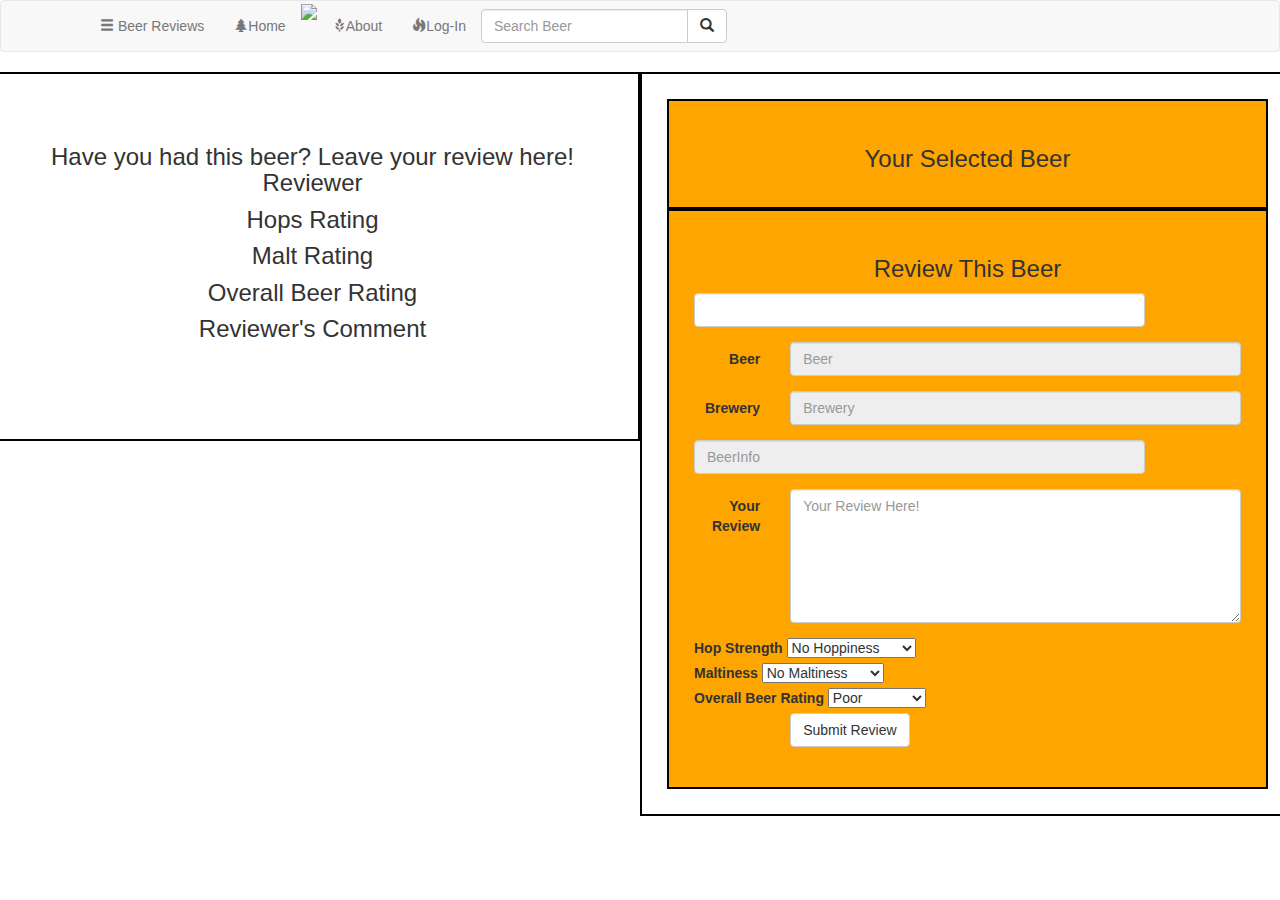
==== src/main/webapp/WEB-INF/view/beerDetails.html @ bce2ccb7 "first" ====
<!DOCTYPE html>
<html>
<head>
<meta charset="ISO-8859-1">

<link rel="stylesheet"
	href="https://ajax.googleapis.com/ajax/libs/jqueryui/1.12.0/themes/smoothness/jquery-ui.css">
<link rel="stylesheet"
	href="https://maxcdn.bootstrapcdn.com/bootstrap/3.3.7/css/bootstrap.min.css">
<link href="css/business-casual.css" rel="stylesheet">
<title>Insert title here</title>
</head>
<body>
	<nav class="navbar navbar-default" role="navigation">

		<div class="container">
			<!-- Brand and toggle get grouped for better mobile display -->
			<div class="navbar-header">
				<button type="button" class="navbar-toggle" data-toggle="collapse"
					data-target="#bs-example-navbar-collapse-1">
					<span class="sr-only">Toggle navigation</span> <span
						class="icon-bar"></span> <span class="icon-bar"></span> <span
						class="icon-bar"></span>
				</button>
				<!-- navbar-brand is hidden on larger screens, but visible when the menu is collapsed -->

			</div>
			<!-- Collect the nav links, forms, and other content for toggling -->
			<div class="container-fluid">
				<ul class="nav navbar-nav">

					<li><a data-toggle="dropdown" href="#"><span
							class="glyphicon glyphicon-menu-hamburger"></span> Beer Reviews</a>
						<ul class="dropdown-menu">
							<li><a href="readTable.jsp"><span
									class="glyphicon glyphicon-map-marker"></span> View Recent List</a></li>
							<li><a href="addToTable.html"><span
									class="glyphicon glyphicon-pushpin"></span> Add Beer Review</a></li>
							<li><a href="updateToTable.jsp"><span
									class="glyphicon glyphicon-ok-circle"></span> Update Beer
									Review</a></li>
							<li><a href="deleteToTable.jsp"><span
									class="glyphicon glyphicon-trash"></span> Remove Beer Review</a></li>
						</ul></li>
					<li><a href="index.html"><span
							class="glyphicon glyphicon-tree-conifer"></span>Home</a></li>
					<li>
						<div id="logodiv">
							<img src="img/TapThisBanner.png" style="width: 200px;">
						</div>
					</li>
					<li><a href="images/ListOfParks.pdf"><span
							class="glyphicon glyphicon-grain"></span>About</a></li>

					<li><a
						onclick="document.getElementById('id01').style.display='block'"
						style="width: auto;"><span class="glyphicon glyphicon-fire"></span>Log-In</a></li>

					<div id="id01" class="modal">

						<form class="modal-content animate" action="action_page.php">
							<div class="imgcontainer">
								<span
									onclick="document.getElementById('id01').style.display='none'"
									class="close" title="Close Modal">&times;</span>
							</div>

							<div class="container">
								<label style="padding-right: 138px;"><b>Username</b></label> <input
									type="text" placeholder="Enter Username" name="userName"
									required>
								<hr>
								<label style="padding-right: 150px;"><b>Password</b></label> <input
									type="password" placeholder="Enter Password" name="password"
									required>
								<hr>
								<label for="password"><b>Confirm password</b></label> <input
									type="password" name="password" />
								<hr>
								<button type="submit">Login</button>
								<!--       <input type="checkbox" checked="checked"> Remember me
 -->
							</div>

							<div class="container" style="background-color: white">
								<button style="color: red;" type="button"
									onclick="document.getElementById('id01').style.display='none'"
									class="cancelbtn">Cancel</button>
								<!--       <span class="psw">Forgot <a href="#">password?</a></span>
 -->
							</div>
						</form>
					</div>

					<script>
						// Get the modal
						var modal = document.getElementById('id01');

						// When the user clicks anywhere outside of the modal, close it
						window.onclick = function(event) {
							if (event.target == modal) {
								modal.style.display = "none";
							}
						}
					</script>

					</li>
				</ul>

				<form action="/APIResults" class="navbar-form" id="searchdiv"
					role="search">
					<div class="input-group">
						<input type="text" class="form-control" placeholder="Search Beer"
							name="beerInfo">
						<div class="input-group-btn">
							<button class="btn btn-default" type="submit">
								<i class="glyphicon glyphicon-search"></i>
							</button>
						</div>
					</div>
				</form>

			</div>
			<!-- /.navbar-collapse -->
		</div>
		<!-- /.container -->
	</nav>

	<!-- holds beer info and & reviews -->
	<div id="" class="row">


		<!-- div for displaying reviews -->
		<div id="revWrapper" class='col-md-6'
			style="padding: 50px; border: 2px solid black;">
			<h3 align="center">
				Have you had this beer? Leave your review here!</b>
				<div class="containe">
					<div class="row">
						<div class="box">
							<div id="eachReview" th:each="review : ${reviews}">
								<div>
									<p id="thymeleafBS">Reviewer</p>
									<p th:text="${review.reviewUserId}"></p>
									<p id="thymeleafBS">Hops Rating</p>
									<p th:text="${review.hopsRating}"></p>
									<p id="thymeleafBS">Malt Rating</p>
									<p th:text="${review.maltRating}"></p>
									<p id="thymeleafBS">Overall Beer Rating</p>
									<p th:text="${review.beerRating}"></p>
									<p id="thymeleafBS">Reviewer's Comment</p>
									<p th:text="${review.reviewComment}"></p>
									<br />
								</div>
							</div>
						</div>
					</div>
				</div>
		</div>

		<div id="infoReview" class='col-md-6'
			style="padding: 25px; border: 2px solid black;">

			<!-- div to display API data -->

			<div id="wrapper"
				style="padding: 25px; border: 2px solid black; background-color: orange">
				<h3 align="center">Your Selected Beer</h3>

				<!-- closing for beerInfo wrapper div -->
			</div>

			<div id="revForm"
				style="padding: 25px; border: 2px solid black; background-color: orange">
				<h3 align="center">Review This Beer</h3>
				<form action="/beerDetails" method="POST" class="form-horizontal"
					id="beerReviewForm">
					<div class="form-group">
						<label hidden for="reviewUserId" class="col-sm-2 control-label">User
							ID</label>
						<div class="col-sm-10">
							<input type="text" class="form-control" id="reviewUserId"
								name="reviewUserId" required>
						</div>
					</div>
					<div class="form-group">
						<label for="beerName" class="col-sm-2 control-label">Beer</label>
						<div class="col-sm-10">
							<input readonly type="text" class="form-control" id="beerName"
								name="beerName" placeholder="Beer" required>
						</div>
					</div>
					<div class="form-group">
						<label for="breweryName" class="col-sm-2 control-label">Brewery</label>
						<div class="col-sm-10">
							<input readonly type="text" class="form-control" id="breweryName"
								name="breweryName" placeholder="Brewery" required>
						</div>
					</div>
					<div class="form-group">
						<label hidden for="beerInfo" class="col-sm-2 control-label">BeerInfo</label>
						<div class="col-sm-10">
							<input readonly type="text" class="form-control" id="beerInfo"
								name="beerInfo" placeholder="BeerInfo" required>
						</div>
					</div>
					<div class="form-group">
						<label for="reviewComment" class="col-sm-2 control-label">Your
							Review</label>
						<div class="col-sm-10">
							<textarea type="review" class="form-control" id="reviewComment"
								name="reviewComment" placeholder="Your Review Here!" required
								rows="6" cols="40" maxlength="256"></textarea>
						</div>
					</div>
					<div>
						<label for="hopsRating">Hop Strength</label> <select
							name="hopsRating" id="hopsRating">
							<option value="1">No Hoppiness</option>
							<option value="2">2</option>
							<option value="3">3</option>
							<option value="4">4</option>
							<option value="5">5</option>
							<option value="6">6</option>
							<option value="7">7</option>
							<option value="8">8</option>
							<option value="9">9</option>
							<option value="10">Extremely Hoppy</option>
						</select>
					</div>
					<div>
						<label for="maltRating">Maltiness</label> <select
							name="maltRating" id="malt">
							<option value="1">No Maltiness</option>
							<option value="2">2</option>
							<option value="3">3</option>
							<option value="4">4</option>
							<option value="5">5</option>
							<option value="6">6</option>
							<option value="7">7</option>
							<option value="8">8</option>
							<option value="9">9</option>
							<option value="10">Extremely Malty</option>
						</select>
					</div>
					<div>
						<label for="beerRating">Overall Beer Rating</label> <select
							name="beerRating" id="beerRating">
							<option value="1">Poor</option>
							<option value="2">Fine</option>
							<option value="3">Neutral</option>
							<option value="4">Good</option>
							<option value="5">Outstanding</option>
						</select>
					</div>
					<div class="form-group">
						<div class="col-sm-offset-2 col-sm-10">
							<button id="newReview" type="submit" value="Submit"
								class="btn btn-default">Submit Review</button>
						</div>
					</div>
				</form>

				<!-- closing div for revFrom -->
			</div>
			<!-- closing of div for beer info & reviews/form class="row"-->
		</div>



		<script
			src="https://ajax.googleapis.com/ajax/libs/jquery/3.1.1/jquery.min.js"></script>

		<script>
			$(function() {

				// retrieves params passed from APIResults page for selected beer from user
				function $_GET(param) {
					var vars = {};
					window.location.href.replace(location.hash, '').replace(
							/[?&]+([^=&]+)=?([^&]*)?/gi, // regexp
							function(m, key, value) { // callback
								vars[key] = value !== undefined ? value : '';
							});
					if (param) {
						return vars[param] ? vars[param] : null;
					}
					return vars;
				}

				// runs API call off of passed params from selection on APIResults page 
				$
						.get(
								"https://api.untappd.com/v4/search/beer?q="
										+ $_GET("beerInfo")
										+ "&client_id=B2397B44662D900D4265BF03E035CE16D5CF4846&client_secret=2AE5A2667723D53FDDDCF2410EB5412F91FE433A",
								function(data) {

									//	console.log(JSON.stringify(data))

									$
											.each(
													data.response.beers.items,
													function(index, value) {

														//	var beerImg = value.beer.beer_label
														breweryLink = value.brewery.contact.url
														beerName = value.beer.beer_name
														breweryName = value.brewery.brewery_name
														var beerInfo = breweryName
																+ " "
																+ beerName

														$("#wrapper")
																.append(
																		"<div style='border:3px solid black' id='oneBeer'>");
														$("#wrapper")
																.append(
																		"<ul align='center'>");
														$("#wrapper")
																.append(
																		"<li align='center'>"
																				+ '<b>'
																				+ value.beer.beer_name
																				+ '</b>'
																				+ "</li>");
														$("#wrapper")
																.append(
																		"<li align='center'>"
																				+ '<a href= "' + breweryLink +'">'
																				+ value.brewery.brewery_name
																				+ '</a>'
																				+ "</li>");
														$("#wrapper")
																.append(
																		"<li align='center'>"
																				+ '<img src=' + value.beer.beer_label + '>'
																				+ "</li>");
														$("#wrapper")
																.append(
																		"<li align='center'>"
																				+ "<b>Abv : </b> "
																				+ value.beer.beer_abv
																				+ "</li>");
														$("#wrapper")
																.append(
																		"<li align='center'>"
																				+ "<b>Style : </b> "
																				+ value.beer.beer_style
																				+ "</li>");
														$("#wrapper")
																.append(
																		"<li align='center'>"
																				+ "<b>Beer Description:</b> "
																				+ value.beer.beer_description
																				+ "</li>");
														$("#wrapper")
																.append(
																		"<li align='center'>"
																				+ "<b>Brewing Location: </b>"
																				+ value.brewery.location.brewery_city
																				+ ", "
																				+ value.brewery.location.brewery_state
																				+ "</li>");
														$("#wrapper").append(
																"</ul><br>");
														$("#wrapper").append(
																"</div>");
														$("#beerName")
																.val(
																		value.beer.beer_name);
														$("#breweryName")
																.val(
																		value.brewery.brewery_name);
														$("#beerInfo")
																.val(
																		value.brewery.brewery_name
																				+ " "
																				+ value.beer.beer_name)
																.hide();

														// hides the UID input field in the form. Will need to add to this function to populate this hidden field with data from mySQL table
													/* 	$("#reviewUserId")
																.hide(); */

														// displays the first div generated from parsed API data
														$.first("#oneBeer")
																.display();

													});
								}, "json")

			});
		</script>
</body>
</html>
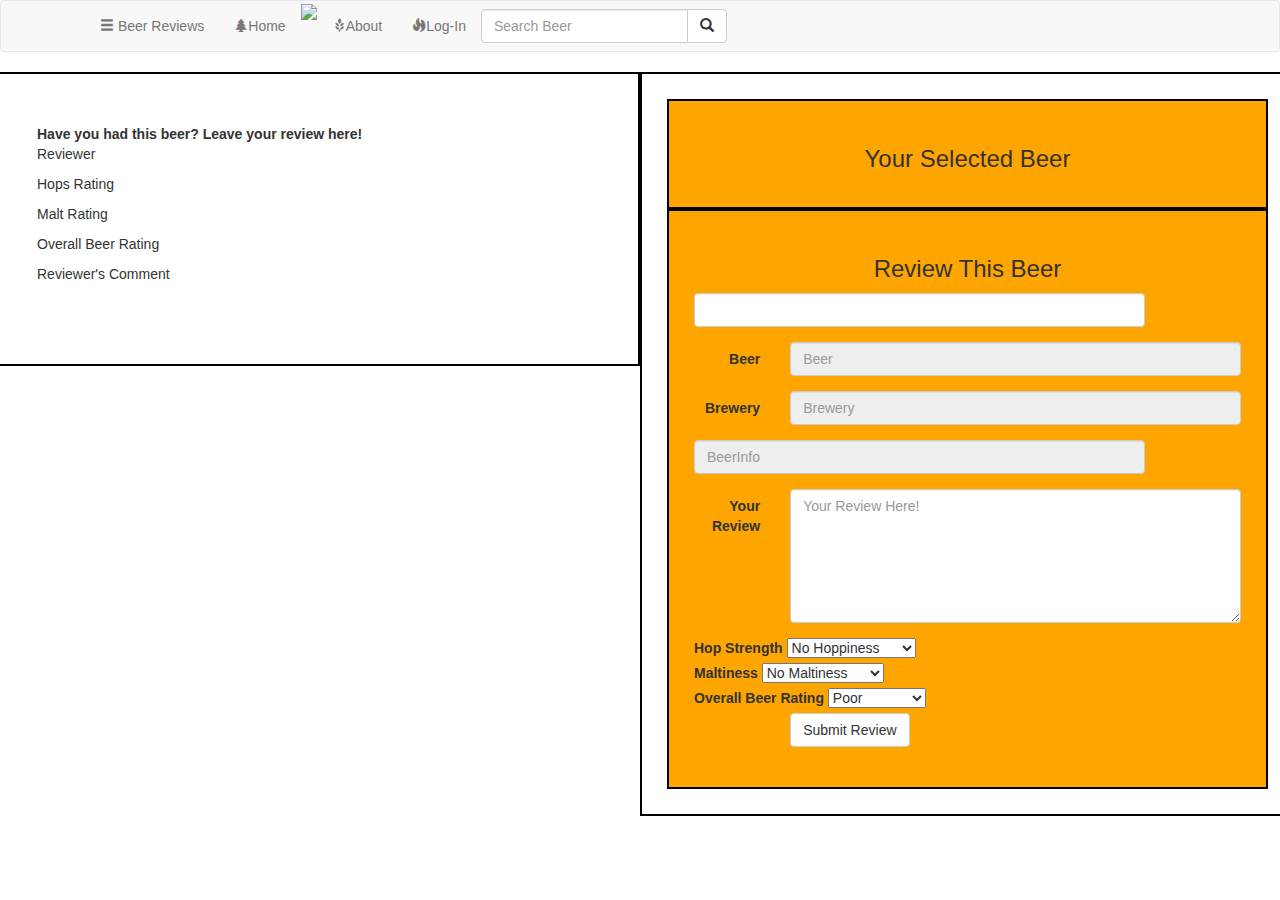
==== commit dafcfd9e: "blahhh" ====
--- a/src/main/webapp/WEB-INF/view/beerDetails.html
+++ b/src/main/webapp/WEB-INF/view/beerDetails.html
@@ -133,264 +133,262 @@
 		<!-- div for displaying reviews -->
 		<div id="revWrapper" class='col-md-6'
 			style="padding: 50px; border: 2px solid black;">
-			<h3 align="center">
-				Have you had this beer? Leave your review here!</b>
-				<div class="containe">
-					<div class="row">
-						<div class="box">
-							<div id="eachReview" th:each="review : ${reviews}">
-								<div>
-									<p id="thymeleafBS">Reviewer</p>
-									<p th:text="${review.reviewUserId}"></p>
-									<p id="thymeleafBS">Hops Rating</p>
-									<p th:text="${review.hopsRating}"></p>
-									<p id="thymeleafBS">Malt Rating</p>
-									<p th:text="${review.maltRating}"></p>
-									<p id="thymeleafBS">Overall Beer Rating</p>
-									<p th:text="${review.beerRating}"></p>
-									<p id="thymeleafBS">Reviewer's Comment</p>
-									<p th:text="${review.reviewComment}"></p>
-									<br />
-								</div>
+			<b>Have you had this beer? Leave your review here!</b>
+			<div class="container">
+				<div class="row">
+					<div class="box">
+						<div id="eachReview" th:each="review : ${reviews}">
+							<div>
+								<p id="thymeleafBS">Reviewer</p>
+								<span th:text="${review.userName}"></span>
+								<p id="thymeleafBS">Hops Rating</p>
+								<span th:text="${review.hopsRating}"></span>
+								<p id="thymeleafBS">Malt Rating</p>
+								<span th:text="${review.maltRating}"></span>
+								<p id="thymeleafBS">Overall Beer Rating</p>
+								<span th:text="${review.beerRating}"></span>
+								<p id="thymeleafBS">Reviewer's Comment</p>
+								<span th:text="${review.reviewComment}"></span>
+								<br />
 							</div>
 						</div>
 					</div>
 				</div>
+			</div>
 		</div>
-
-		<div id="infoReview" class='col-md-6'
-			style="padding: 25px; border: 2px solid black;">
-
-			<!-- div to display API data -->
-
-			<div id="wrapper"
-				style="padding: 25px; border: 2px solid black; background-color: orange">
-				<h3 align="center">Your Selected Beer</h3>
-
-				<!-- closing for beerInfo wrapper div -->
-			</div>
-
-			<div id="revForm"
-				style="padding: 25px; border: 2px solid black; background-color: orange">
-				<h3 align="center">Review This Beer</h3>
-				<form action="/beerDetails" method="POST" class="form-horizontal"
-					id="beerReviewForm">
-					<div class="form-group">
-						<label hidden for="reviewUserId" class="col-sm-2 control-label">User
-							ID</label>
-						<div class="col-sm-10">
-							<input type="text" class="form-control" id="reviewUserId"
-								name="reviewUserId" required>
-						</div>
-					</div>
-					<div class="form-group">
-						<label for="beerName" class="col-sm-2 control-label">Beer</label>
-						<div class="col-sm-10">
-							<input readonly type="text" class="form-control" id="beerName"
-								name="beerName" placeholder="Beer" required>
-						</div>
-					</div>
-					<div class="form-group">
-						<label for="breweryName" class="col-sm-2 control-label">Brewery</label>
-						<div class="col-sm-10">
-							<input readonly type="text" class="form-control" id="breweryName"
-								name="breweryName" placeholder="Brewery" required>
-						</div>
-					</div>
-					<div class="form-group">
-						<label hidden for="beerInfo" class="col-sm-2 control-label">BeerInfo</label>
-						<div class="col-sm-10">
-							<input readonly type="text" class="form-control" id="beerInfo"
-								name="beerInfo" placeholder="BeerInfo" required>
-						</div>
-					</div>
-					<div class="form-group">
-						<label for="reviewComment" class="col-sm-2 control-label">Your
-							Review</label>
-						<div class="col-sm-10">
-							<textarea type="review" class="form-control" id="reviewComment"
-								name="reviewComment" placeholder="Your Review Here!" required
-								rows="6" cols="40" maxlength="256"></textarea>
-						</div>
-					</div>
-					<div>
-						<label for="hopsRating">Hop Strength</label> <select
-							name="hopsRating" id="hopsRating">
-							<option value="1">No Hoppiness</option>
-							<option value="2">2</option>
-							<option value="3">3</option>
-							<option value="4">4</option>
-							<option value="5">5</option>
-							<option value="6">6</option>
-							<option value="7">7</option>
-							<option value="8">8</option>
-							<option value="9">9</option>
-							<option value="10">Extremely Hoppy</option>
-						</select>
-					</div>
-					<div>
-						<label for="maltRating">Maltiness</label> <select
-							name="maltRating" id="malt">
-							<option value="1">No Maltiness</option>
-							<option value="2">2</option>
-							<option value="3">3</option>
-							<option value="4">4</option>
-							<option value="5">5</option>
-							<option value="6">6</option>
-							<option value="7">7</option>
-							<option value="8">8</option>
-							<option value="9">9</option>
-							<option value="10">Extremely Malty</option>
-						</select>
-					</div>
-					<div>
-						<label for="beerRating">Overall Beer Rating</label> <select
-							name="beerRating" id="beerRating">
-							<option value="1">Poor</option>
-							<option value="2">Fine</option>
-							<option value="3">Neutral</option>
-							<option value="4">Good</option>
-							<option value="5">Outstanding</option>
-						</select>
-					</div>
-					<div class="form-group">
-						<div class="col-sm-offset-2 col-sm-10">
-							<button id="newReview" type="submit" value="Submit"
-								class="btn btn-default">Submit Review</button>
-						</div>
-					</div>
-				</form>
-
-				<!-- closing div for revFrom -->
-			</div>
-			<!-- closing of div for beer info & reviews/form class="row"-->
+	
+
+	<div id="infoReview" class='col-md-6'
+		style="padding: 25px; border: 2px solid black;">
+
+		<!-- div to display API data -->
+
+		<div id="wrapper"
+			style="padding: 25px; border: 2px solid black; background-color: orange">
+			<h3 align="center">Your Selected Beer</h3>
+
+			<!-- closing for beerInfo wrapper div -->
 		</div>
 
-
-
-		<script
-			src="https://ajax.googleapis.com/ajax/libs/jquery/3.1.1/jquery.min.js"></script>
-
-		<script>
-			$(function() {
-
-				// retrieves params passed from APIResults page for selected beer from user
-				function $_GET(param) {
-					var vars = {};
-					window.location.href.replace(location.hash, '').replace(
-							/[?&]+([^=&]+)=?([^&]*)?/gi, // regexp
-							function(m, key, value) { // callback
-								vars[key] = value !== undefined ? value : '';
-							});
-					if (param) {
-						return vars[param] ? vars[param] : null;
-					}
-					return vars;
+		<div id="revForm"
+			style="padding: 25px; border: 2px solid black; background-color: orange">
+			<h3 align="center">Review This Beer</h3>
+			<form action="/beerDetails" method="POST" class="form-horizontal"
+				id="beerReviewForm">
+				<div class="form-group">
+					<label hidden for="userName" class="col-sm-2 control-label">UserName</label>
+					<div class="col-sm-10">
+						<input type="text" class="form-control" id="userName"
+							name="userName" required>
+					</div>
+				</div>
+				<div class="form-group">
+					<label for="beerName" class="col-sm-2 control-label">Beer</label>
+					<div class="col-sm-10">
+						<input readonly type="text" class="form-control" id="beerName"
+							name="beerName" placeholder="Beer" required>
+					</div>
+				</div>
+				<div class="form-group">
+					<label for="breweryName" class="col-sm-2 control-label">Brewery</label>
+					<div class="col-sm-10">
+						<input readonly type="text" class="form-control" id="breweryName"
+							name="breweryName" placeholder="Brewery" required>
+					</div>
+				</div>
+				<div class="form-group">
+					<label hidden for="beerInfo" class="col-sm-2 control-label">BeerInfo</label>
+					<div class="col-sm-10">
+						<input readonly type="text" class="form-control" id="beerInfo"
+							name="beerInfo" placeholder="BeerInfo" required>
+					</div>
+				</div>
+				<div class="form-group">
+					<label for="reviewComment" class="col-sm-2 control-label">Your
+						Review</label>
+					<div class="col-sm-10">
+						<textarea type="review" class="form-control" id="reviewComment"
+							name="reviewComment" placeholder="Your Review Here!" required
+							rows="6" cols="40" maxlength="256"></textarea>
+					</div>
+				</div>
+				<div>
+					<label for="hopsRating">Hop Strength</label> <select
+						name="hopsRating" id="hopsRating">
+						<option value="1">No Hoppiness</option>
+						<option value="2">2</option>
+						<option value="3">3</option>
+						<option value="4">4</option>
+						<option value="5">5</option>
+						<option value="6">6</option>
+						<option value="7">7</option>
+						<option value="8">8</option>
+						<option value="9">9</option>
+						<option value="10">Extremely Hoppy</option>
+					</select>
+				</div>
+				<div>
+					<label for="maltRating">Maltiness</label> <select name="maltRating"
+						id="malt">
+						<option value="1">No Maltiness</option>
+						<option value="2">2</option>
+						<option value="3">3</option>
+						<option value="4">4</option>
+						<option value="5">5</option>
+						<option value="6">6</option>
+						<option value="7">7</option>
+						<option value="8">8</option>
+						<option value="9">9</option>
+						<option value="10">Extremely Malty</option>
+					</select>
+				</div>
+				<div>
+					<label for="beerRating">Overall Beer Rating</label> <select
+						name="beerRating" id="beerRating">
+						<option value="1">Poor</option>
+						<option value="2">Fine</option>
+						<option value="3">Neutral</option>
+						<option value="4">Good</option>
+						<option value="5">Outstanding</option>
+					</select>
+				</div>
+				<div class="form-group">
+					<div class="col-sm-offset-2 col-sm-10">
+						<button id="newReview" type="submit" value="Submit"
+							class="btn btn-default">Submit Review</button>
+					</div>
+				</div>
+			</form>
+
+			<!-- closing div for revFrom -->
+		</div>
+		<!-- closing of div for beer info & reviews/form class="row"-->
+	</div>
+
+
+
+	<script
+		src="https://ajax.googleapis.com/ajax/libs/jquery/3.1.1/jquery.min.js"></script>
+
+	<script>
+		$(function() {
+
+			// retrieves params passed from APIResults page for selected beer from user
+			function $_GET(param) {
+				var vars = {};
+				window.location.href.replace(location.hash, '').replace(
+						/[?&]+([^=&]+)=?([^&]*)?/gi, // regexp
+						function(m, key, value) { // callback
+							vars[key] = value !== undefined ? value : '';
+						});
+				if (param) {
+					return vars[param] ? vars[param] : null;
 				}
-
-				// runs API call off of passed params from selection on APIResults page 
-				$
-						.get(
-								"https://api.untappd.com/v4/search/beer?q="
-										+ $_GET("beerInfo")
-										+ "&client_id=B2397B44662D900D4265BF03E035CE16D5CF4846&client_secret=2AE5A2667723D53FDDDCF2410EB5412F91FE433A",
-								function(data) {
-
-									//	console.log(JSON.stringify(data))
-
-									$
-											.each(
-													data.response.beers.items,
-													function(index, value) {
-
-														//	var beerImg = value.beer.beer_label
-														breweryLink = value.brewery.contact.url
-														beerName = value.beer.beer_name
-														breweryName = value.brewery.brewery_name
-														var beerInfo = breweryName
-																+ " "
-																+ beerName
-
-														$("#wrapper")
-																.append(
-																		"<div style='border:3px solid black' id='oneBeer'>");
-														$("#wrapper")
-																.append(
-																		"<ul align='center'>");
-														$("#wrapper")
-																.append(
-																		"<li align='center'>"
-																				+ '<b>'
-																				+ value.beer.beer_name
-																				+ '</b>'
-																				+ "</li>");
-														$("#wrapper")
-																.append(
-																		"<li align='center'>"
-																				+ '<a href= "' + breweryLink +'">'
-																				+ value.brewery.brewery_name
-																				+ '</a>'
-																				+ "</li>");
-														$("#wrapper")
-																.append(
-																		"<li align='center'>"
-																				+ '<img src=' + value.beer.beer_label + '>'
-																				+ "</li>");
-														$("#wrapper")
-																.append(
-																		"<li align='center'>"
-																				+ "<b>Abv : </b> "
-																				+ value.beer.beer_abv
-																				+ "</li>");
-														$("#wrapper")
-																.append(
-																		"<li align='center'>"
-																				+ "<b>Style : </b> "
-																				+ value.beer.beer_style
-																				+ "</li>");
-														$("#wrapper")
-																.append(
-																		"<li align='center'>"
-																				+ "<b>Beer Description:</b> "
-																				+ value.beer.beer_description
-																				+ "</li>");
-														$("#wrapper")
-																.append(
-																		"<li align='center'>"
-																				+ "<b>Brewing Location: </b>"
-																				+ value.brewery.location.brewery_city
-																				+ ", "
-																				+ value.brewery.location.brewery_state
-																				+ "</li>");
-														$("#wrapper").append(
-																"</ul><br>");
-														$("#wrapper").append(
-																"</div>");
-														$("#beerName")
-																.val(
-																		value.beer.beer_name);
-														$("#breweryName")
-																.val(
-																		value.brewery.brewery_name);
-														$("#beerInfo")
-																.val(
-																		value.brewery.brewery_name
-																				+ " "
-																				+ value.beer.beer_name)
-																.hide();
-
-														// hides the UID input field in the form. Will need to add to this function to populate this hidden field with data from mySQL table
+				return vars;
+			}
+
+			// runs API call off of passed params from selection on APIResults page 
+			$
+					.get(
+							"https://api.untappd.com/v4/search/beer?q="
+									+ $_GET("beerInfo")
+									+ "&client_id=B2397B44662D900D4265BF03E035CE16D5CF4846&client_secret=2AE5A2667723D53FDDDCF2410EB5412F91FE433A",
+							function(data) {
+
+								//	console.log(JSON.stringify(data))
+
+								$
+										.each(
+												data.response.beers.items,
+												function(index, value) {
+
+													//	var beerImg = value.beer.beer_label
+													breweryLink = value.brewery.contact.url
+													beerName = value.beer.beer_name
+													breweryName = value.brewery.brewery_name
+													var beerInfo = breweryName
+															+ " " + beerName
+
+													$("#wrapper")
+															.append(
+																	"<div style='border:3px solid black' id='oneBeer'>");
+													$("#wrapper")
+															.append(
+																	"<ul align='center'>");
+													$("#wrapper")
+															.append(
+																	"<li align='center'>"
+																			+ '<b>'
+																			+ value.beer.beer_name
+																			+ '</b>'
+																			+ "</li>");
+													$("#wrapper")
+															.append(
+																	"<li align='center'>"
+																			+ '<a href= "' + breweryLink +'">'
+																			+ value.brewery.brewery_name
+																			+ '</a>'
+																			+ "</li>");
+													$("#wrapper")
+															.append(
+																	"<li align='center'>"
+																			+ '<img src=' + value.beer.beer_label + '>'
+																			+ "</li>");
+													$("#wrapper")
+															.append(
+																	"<li align='center'>"
+																			+ "<b>Abv : </b> "
+																			+ value.beer.beer_abv
+																			+ "</li>");
+													$("#wrapper")
+															.append(
+																	"<li align='center'>"
+																			+ "<b>Style : </b> "
+																			+ value.beer.beer_style
+																			+ "</li>");
+													$("#wrapper")
+															.append(
+																	"<li align='center'>"
+																			+ "<b>Beer Description:</b> "
+																			+ value.beer.beer_description
+																			+ "</li>");
+													$("#wrapper")
+															.append(
+																	"<li align='center'>"
+																			+ "<b>Brewing Location: </b>"
+																			+ value.brewery.location.brewery_city
+																			+ ", "
+																			+ value.brewery.location.brewery_state
+																			+ "</li>");
+													$("#wrapper").append(
+															"</ul><br>");
+													$("#wrapper").append(
+															"</div>");
+													$("#beerName")
+															.val(
+																	value.beer.beer_name);
+													$("#breweryName")
+															.val(
+																	value.brewery.brewery_name);
+													$("#beerInfo")
+															.val(
+																	value.brewery.brewery_name
+																			+ " "
+																			+ value.beer.beer_name)
+															.hide();
+
+													// hides the UID input field in the form. Will need to add to this function to populate this hidden field with data from mySQL table
 													/* 	$("#reviewUserId")
 																.hide(); */
 
-														// displays the first div generated from parsed API data
-														$.first("#oneBeer")
-																.display();
-
-													});
-								}, "json")
-
-			});
-		</script>
+													// displays the first div generated from parsed API data
+													$.first("#oneBeer")
+															.display();
+
+												});
+							}, "json")
+
+		});
+	</script>
 </body>
 </html>
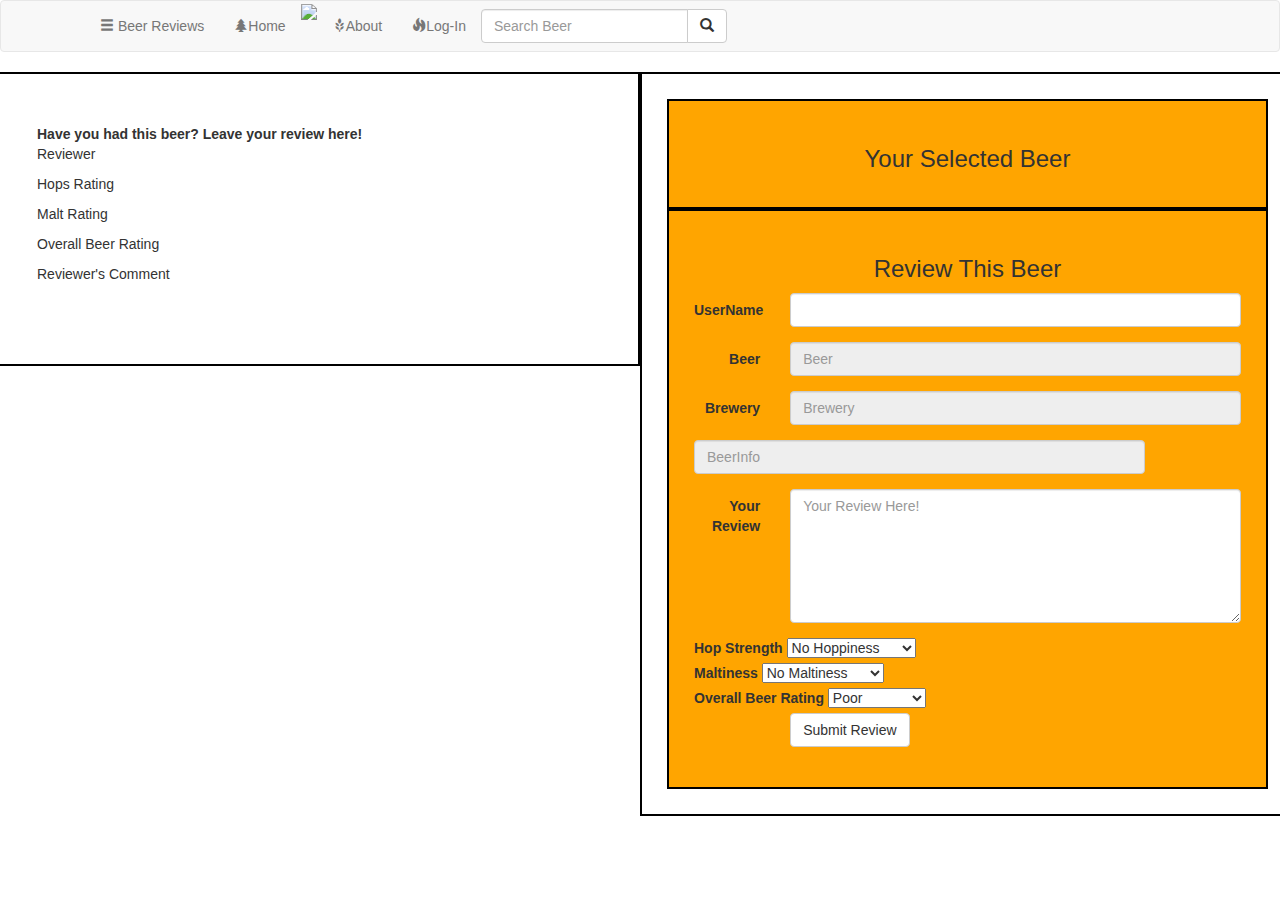
==== commit 9871e5db: "meh" ====
--- a/src/main/webapp/WEB-INF/view/beerDetails.html
+++ b/src/main/webapp/WEB-INF/view/beerDetails.html
@@ -176,7 +176,7 @@
 			<form action="/beerDetails" method="POST" class="form-horizontal"
 				id="beerReviewForm">
 				<div class="form-group">
-					<label hidden for="userName" class="col-sm-2 control-label">UserName</label>
+					<label for="userName" class="col-sm-2 control-label">UserName</label>
 					<div class="col-sm-10">
 						<input type="text" class="form-control" id="userName"
 							name="userName" required>
